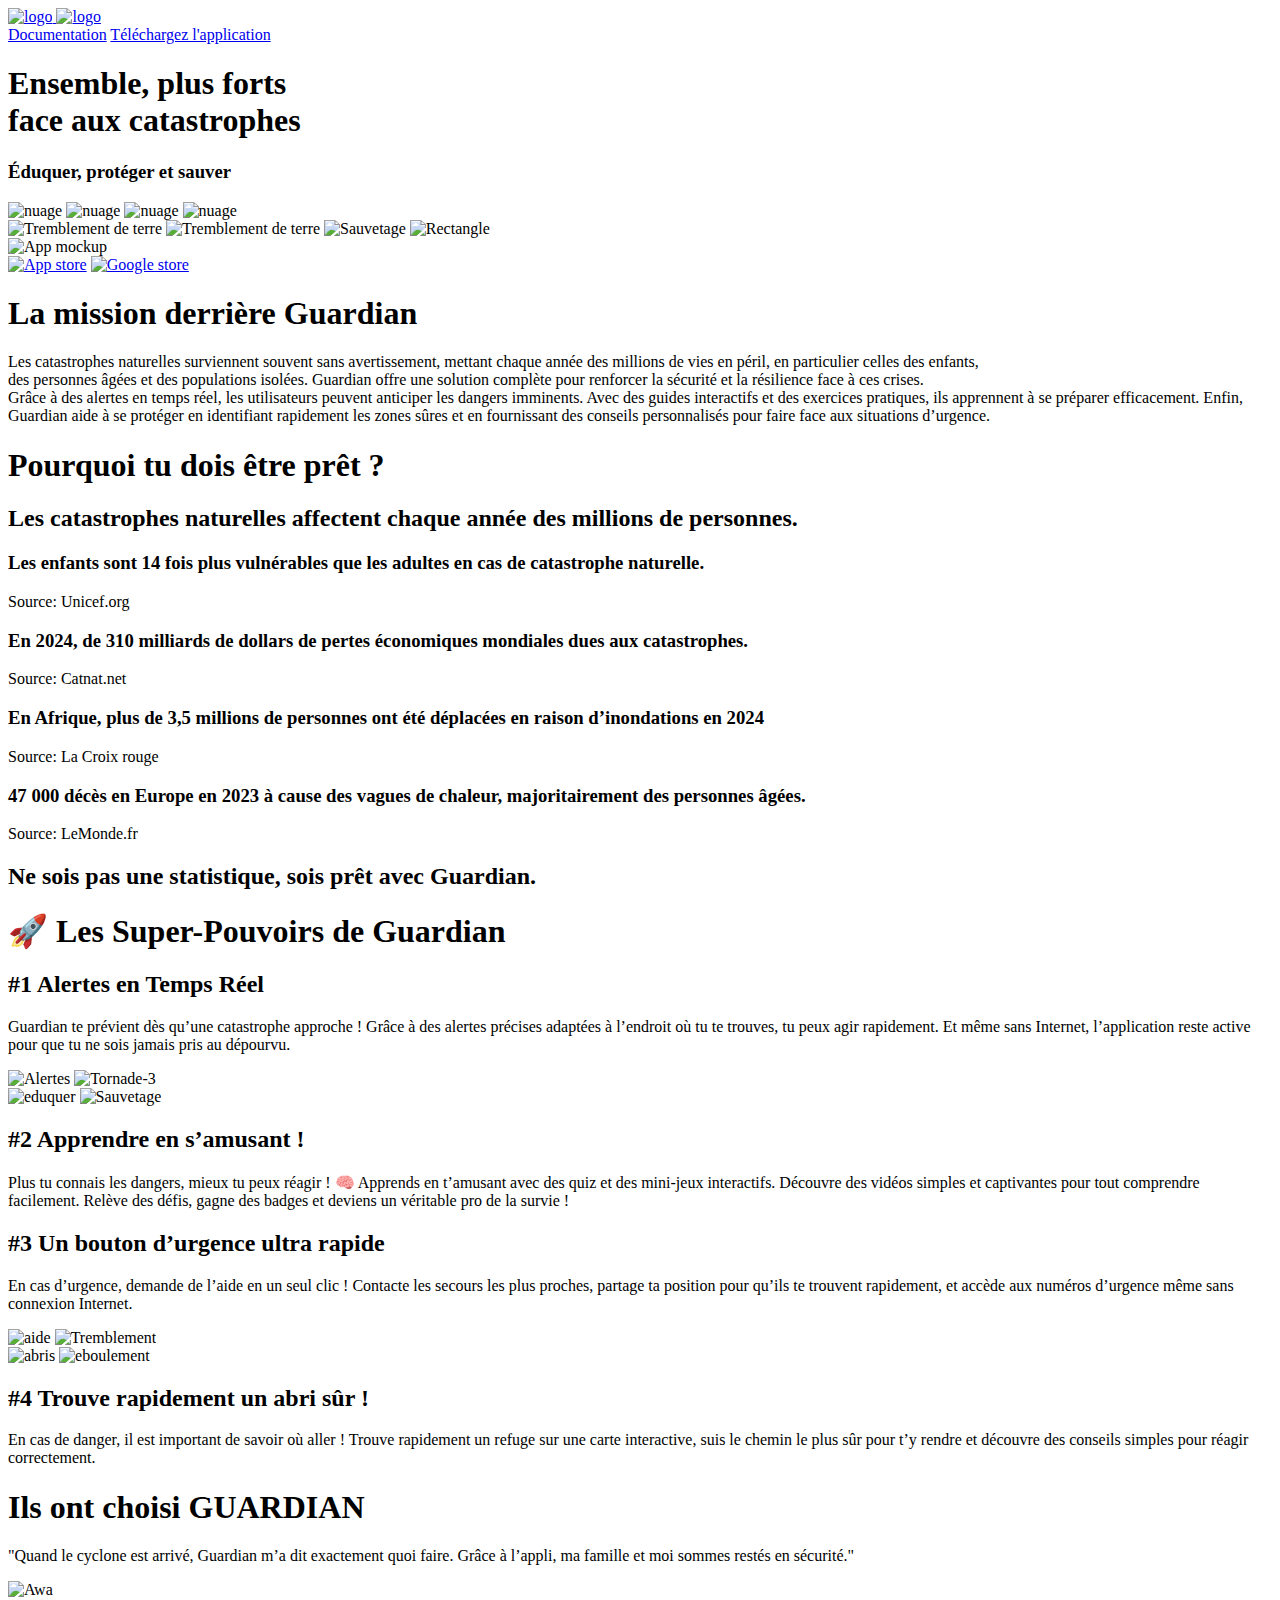
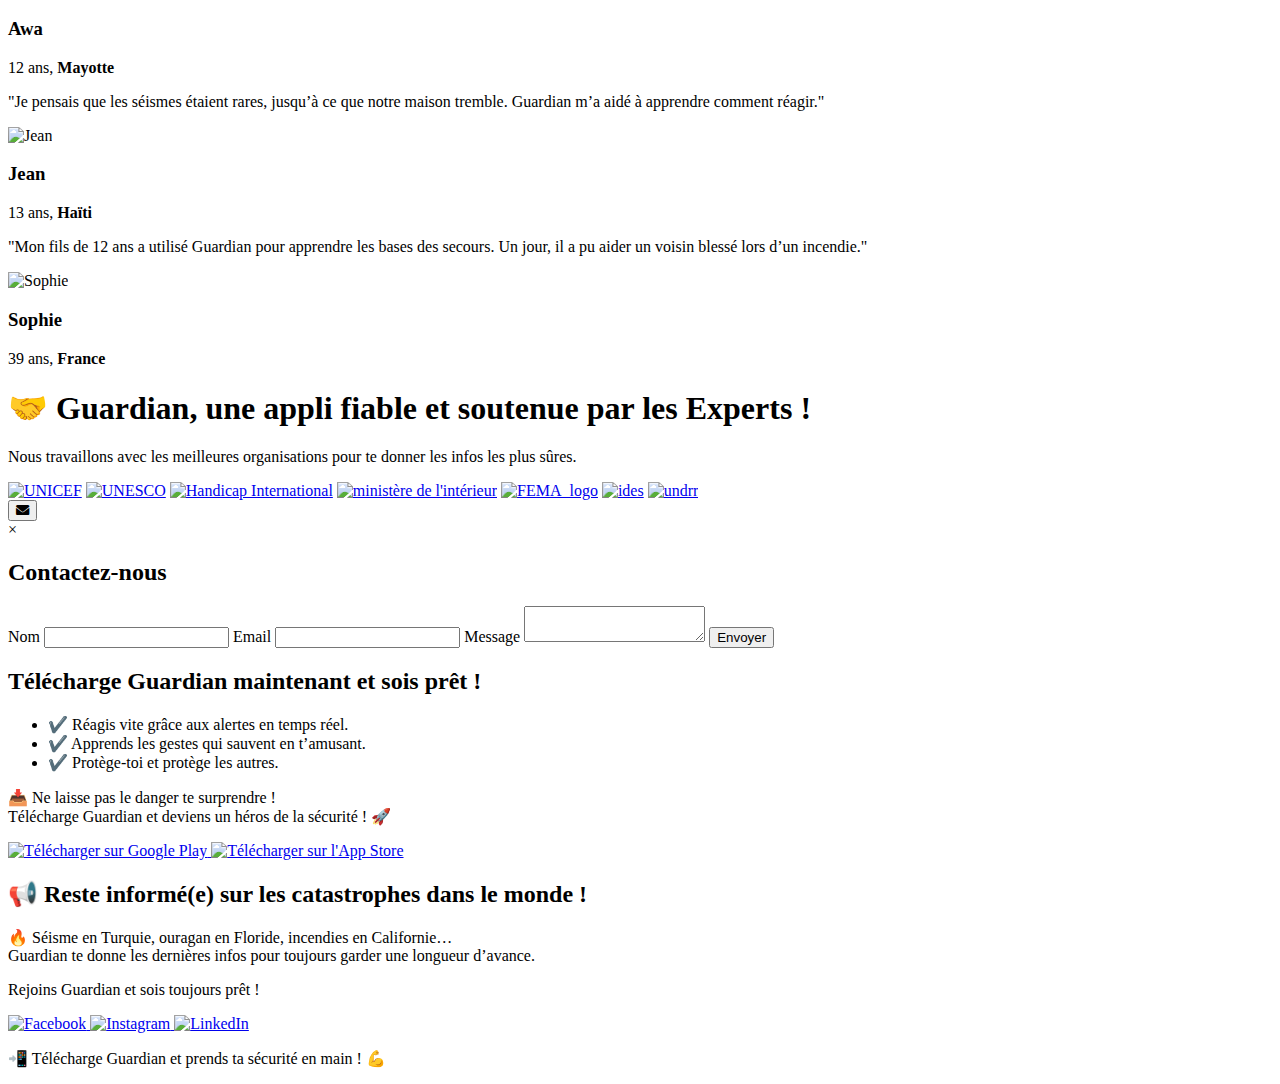
==== index.html @ 6bba2d14 "Update index.html" ====
<!DOCTYPE html>
 <html lang="en">
 <head>
     <meta charset="UTF-8">
     <meta name="viewport" content="width=device-width, initial-scale=1.0">
     <title>Guardian - landing page</title>
     <link rel="stylesheet" href="style.css" type="text/css">
     <link rel="stylesheet" href="doc.css" type="text/css">
     <link rel="stylesheet" href="doc.html">
     <link rel="icon" type="image/x-icon" href="assets/logo/variation logo.svg">
     <link rel="stylesheet" href="https://cdnjs.cloudflare.com/ajax/libs/font-awesome/6.0.0/css/all.min.css">
 </head>
 <body>
 
     <nav>
         <div class="nav__logo">
             <a href="index.html" rel="noreferrer noopener">
                 <img src="assets/Logo/logo_black.svg" alt="logo" class="black">
                 <img src="assets/Logo/logo_white.svg" alt="logo" class="white">
             </a>
         </div>
 
         <div class="nav__button">
                 <a href="doc.html" class="nav__logo-btn-doc">Documentation</a>
 
                 <a href="https://www.figma.com/proto/ti49iUGHHJG5w8Ne996ISm/Guardian-App?page-id=1%3A3&node-id=5726-20557&viewport=2989%2C313%2C0.56&t=n0Fvt1BvRfdVXXzD-1&scaling=scale-down&content-scaling=fixed&starting-point-node-id=5726%3A20557&show-proto-sidebar=1" class="nav__logo-btn" target="_blank" rel="noopener noreferrer">Téléchargez l'application</a>
 
         </div>
     </nav>
 
     <header>
         <div class="slogan">
             <h1>
                 Ensemble, plus forts <br>face aux catastrophes
             </h1>
 
             <h3>
                 Éduquer, protéger et sauver
             </h3>
         </div>
 
         <div id="nuages">
             <img src="assets/nuages/nuage__1.svg" alt="nuage" class="nuage__1">
             <img src="assets/nuages/nuage__2.svg" alt="nuage" class="nuage__2">
             <img src="assets/nuages/nuage__3.svg" alt="nuage" class="nuage__3">
             <img src="assets/nuages/nuage__4.svg" alt="nuage" class="nuage__4">
         </div>
 
         <div class="icons">
             <img src="assets/tremblement_de_terre.svg" alt="Tremblement de terre" class="icon__tremblement">
             <img src="assets/tremblement_de_terre-3.svg" alt="Tremblement de terre" class="icon__tremblement-2">
             <img src="assets/svtage-2.svg" alt="Sauvetage" class="icon__sauvetage-2">
             <img src="assets/Rectangle.svg" alt="Rectangle" class="icon__rectangle">
         </div>
 
         <div class="mockup">
             <img src="assets/mockupsvg.svg" alt="App mockup">
         </div>
 
         <div class="header__buttons">
             <a href="https://www.apple.com/fr/app-store/" target="_blank" rel="noopener noreferrer"><img src="assets/app_store.png" alt="App store"></a>
             <a href="https://play.google.com/store/games?gl=FR&utm_source=emea_Med&utm_medium=hasem&utm_content=Oct2020&utm_campaign=Evergreen&pcampaignid=MKT-EDR-emea-fr-1710138-Med-hasem-py-Evergreen-Oct2020-Text_Search_BKWS%7CONSEM_kwid_43700007201121919&gad_source=1&gclid=CjwKCAiA74G9BhAEEiwA8kNfpW78c5BzZmTjNGSJawACp-_Y3PQDDs2e5CPwB2mk7RF9qMNzuFBo3RoCzDYQAvD_BwE&gclsrc=aw.ds" target="_blank" rel="noopener noreferrer"><img src="assets/google_play.png" alt="Google store"></a>
         </div>
     </header>
 
     <section class="contexte">
         <div class="contexte__texte">
             <h1>
                 La mission derrière Guardian
             </h1>
 
             <p>
                 Les catastrophes naturelles surviennent souvent sans avertissement, mettant chaque année des millions de vies en péril, en particulier celles des enfants, <br> des personnes âgées et des populations isolées. Guardian offre une solution complète pour renforcer la sécurité et la résilience face à ces crises. <br> Grâce à des alertes en temps réel, les utilisateurs peuvent anticiper les dangers imminents. Avec des guides interactifs et des exercices pratiques, ils apprennent à se préparer efficacement. Enfin, Guardian aide à se protéger en identifiant rapidement les zones sûres et en fournissant des conseils personnalisés pour faire face aux situations d’urgence.
             </p>
         </div>
     </section>
 
     <section id="chiffres">
       <h1>
           Pourquoi tu dois être prêt ?
       </h1>
 
       <h2>
           Les catastrophes naturelles affectent chaque année des <strong>millions de personnes</strong>.  
       </h2>
 
 
       <div class="chiffre rotate">
           <h3>
               <b>Les enfants sont 14 fois plus vulnérables</b> que les adultes en cas de catastrophe naturelle.
           </h3>
 
           <p class="rotate">
               Source: Unicef.org
           </p>
       </div>
 
       <div class="chiffre">
           <h3>
               En 2024, <b>de 310 milliards de dollars</b> de pertes économiques mondiales dues aux catastrophes.
           </h3>
 
           <p>
               Source: Catnat.net
           </p>
       </div>
 
       <div class="chiffre">
           <h3>
               En Afrique, <b>plus de 3,5 millions de personnes</b> ont été déplacées en raison d’inondations en 2024
           </h3>
 
           <p>
               Source: La Croix rouge
           </p>
       </div>
 
       <div class="chiffre rotate">
           <h3>
               <b>47 000 décès en Europe en 2023</b> à cause des vagues de chaleur, majoritairement des personnes âgées.
           </h3>
 
           <p class="rotate">
               Source: LeMonde.fr
           </p>
       </div>
 
       <h2 class="chiffres__slogan">
           Ne sois pas une statistique, sois prêt avec Guardian.
       </h2>
     </section>
 
     <section class="fonctionnalites">
         <h1>
             🚀 Les Super-Pouvoirs de Guardian
         </h1>
 
         <div class="fonctionnalites__container">
             <div class="fonctionnalite">
                 <div class="fonctionnalite__texte">
                     <h2>#1 Alertes en Temps Réel</h2>
                     <p>
                         Guardian te prévient dès qu’une catastrophe approche ! Grâce à des alertes précises adaptées à l’endroit où tu te trouves, tu peux agir rapidement. Et même sans Internet, l’application reste active pour que tu ne sois jamais pris au dépourvu.
                     </p>
                 </div>
 
                 <img src="assets//fonctionnalites/Alertes.svg" alt="Alertes" class="fonctionnalite__img">
                 <img src="assets/Tornade-3.svg" alt="Tornade-3" class="fonctionnalite__bg">
             </div>
 
             <div class="fonctionnalite reverse">
                 <img src="assets/fonctionnalites/eduquer.svg" alt="eduquer" class="fonctionnalite__img-reverse">
                 <img src="assets/Sauvetage.svg" alt="Sauvetage" class="fonctionnalite__bg-reverse">
                 <div class="fonctionnalite__texte">
                     <h2>#2 Apprendre en s’amusant !</h2>
                     <p>
                         Plus tu connais les dangers, mieux tu peux réagir ! 🧠 Apprends en t’amusant avec des quiz et des mini-jeux interactifs. Découvre des vidéos simples et captivantes pour tout comprendre facilement. Relève des défis, gagne des badges et deviens un véritable pro de la survie !
                     </p>
                 </div>
             </div>
 
             <div class="fonctionnalite">
                 <div class="fonctionnalite__texte">
                     <h2>#3 Un bouton d’urgence ultra rapide</h2>
                     <p>
                         En cas d’urgence, demande de l’aide en un seul clic ! Contacte les secours les plus proches, partage ta position pour qu’ils te trouvent rapidement, et accède aux numéros d’urgence même sans connexion Internet.
                     </p>
                 </div>
 
                 <img src="assets/fonctionnalites/help.svg" alt="aide" class="fonctionnalite__img">
                 <img src="assets/Tremblement_de_terre-2.svg" alt="Tremblement" class="fonctionnalite__bg">
             </div>
 
             <div class="fonctionnalite reverse">
                 <img src="assets/fonctionnalites/abris.svg" alt="abris" class="fonctionnalite__img-reverse">
                 <img src="assets/Eboulement-1.svg" alt="eboulement" class="fonctionnalite__bg">
 
                 <div class="fonctionnalite__texte">
                     <h2>#4 Trouve rapidement un abri sûr !</h2>
                     <p>
                         En cas de danger, il est important de savoir où aller ! Trouve rapidement un refuge sur une carte interactive, suis le chemin le plus sûr pour t’y rendre et découvre des conseils simples pour réagir correctement.
                     </p>
                 </div>
             </div>
         </div>
     </section>
 
     <section class="temoignages">
           <h1>Ils ont choisi GUARDIAN</h1>
           <swiper-container class="mySwiper" pagination="true" navigation="true" space-between="30"
             centered-slides="true" autoplay-delay="4500" autoplay-disable-on-interaction="false">
 
                 <swiper-slide>
                 <div class="temoignages__slide-content">
                     <p class="temoignages__text">
                     "Quand le cyclone est arrivé, Guardian m’a dit exactement quoi faire. Grâce à l’appli, ma famille et moi sommes restés en sécurité."
                     </p>
                     <div class="temoignages__info">
                     <img src="assets/Awa.jpeg" alt="Awa">
                     <h3>Awa</h3>
                     <p>12 ans, <strong>Mayotte</strong></p>
                     </div>
                 </div>
                 </swiper-slide>
 
                 <swiper-slide>
                 <div class="temoignages__slide-content">
                     <p class="temoignages__text">
                     "Je pensais que les séismes étaient rares, jusqu’à ce que notre maison tremble. Guardian m’a aidé à apprendre comment réagir."
                     </p>
                     <div class="temoignages__info">
                     <img src="assets/jean.jpeg" alt="Jean">
                     <h3>Jean</h3>
                     <p>13 ans, <strong>Haïti</strong></p>
                     </div>
                 </div>
                 </swiper-slide>
 
                 <swiper-slide>
                 <div class="temoignages__slide-content">
                     <p class="temoignages__text">
                     "Mon fils de 12 ans a utilisé Guardian pour apprendre les bases des secours. Un jour, il a pu aider un voisin blessé lors d’un incendie."
                     </p>
                     <div class="temoignages__info">
                     <img src="assets/sophie.jpeg" alt="Sophie">
                     <h3>Sophie</h3>
                     <p>39 ans, <strong>France</strong></p>
                     </div>
                 </div>
                 </swiper-slide>
             </swiper-container>
     </section>
 
         <section class="entreprises">
           <div class="entreprises__content">
             <h1 class="entreprises__title">
               🤝 Guardian, une appli fiable et soutenue par les Experts !
             </h1>
             <p class="entreprises__description">
               Nous travaillons avec les meilleures organisations pour te donner les infos les plus sûres.
             </p>
             <div class="entreprises__logos">
                <a href="https://www.unicef.fr/" target="_blank"><img src="https://upload.wikimedia.org/wikipedia/commons/thumb/5/57/UNICEF_Logo.png/1200px-UNICEF_Logo.png" alt="UNICEF"></a>
                <a href="https://www.unesco.org/fr" target="_blank"><img src="https://upload.wikimedia.org/wikipedia/commons/thumb/2/2e/Logo_UNESCO_2021.svg/2560px-Logo_UNESCO_2021.svg.png" alt="UNESCO"></a>
                <a href="https://www.handicap-international.fr/fr/index" target="_blank"><img src="https://www.handicap-international.fr/sn_uploads/fr/news/l_handicap_descript_fr_horiz_blue_rgb_1.png" alt="Handicap International"></a>
                <a href="https://www.interieur.gouv.fr/" target="_blank"><img src="https://encrypted-tbn0.gstatic.com/images?q=tbn:ANd9GcTlrXnYSnkXrygchdtJGpU5N1vZeGeZAHbOwA&s" alt="ministère de l'intérieur"></a>
                <a href="https://www.fema.gov/fr" target="_blank"><img src="https://upload.wikimedia.org/wikipedia/commons/6/67/FEMA_logo.svg" alt="FEMA_logo"></a>
                <a href="https://ides.org/" target="_blank"><img src="https://www.ecfa.org/Images/MemberLogos/45796.png?x=202501301947448625684" alt="ides"></a>
                <a href="https://www.undrr.org/" target="_blank"><img src="https://www.unwater.org/sites/default/files/styles/social_large/public/app/uploads/2019/07/220x120_membersUNDRR.png?h=06804c54&itok=6VY2EAVp" alt="undrr"></a>
             </div>
           </div>
         </section>
 
         <section class="contact">
             <button class="contact__button">
                 <span><i class="fa-solid fa-envelope"></i></span>
             </button>
 
           <div class="contact__modal">
             <div class="contact__modal-content">
               <span class="contact__close">&times;</span>
               <h2>Contactez-nous</h2>
               <form class="contact__form">
                 <label for="name">Nom</label>
                 <input type="text" id="name" name="name" required>
 
                 <label for="email">Email</label>
                 <input type="email" id="email" name="email" required>
 
                 <label for="message">Message</label>
                 <textarea id="message" name="message" required></textarea>
 
                 <button type="submit">Envoyer</button>
               </form>
             </div>
           </div>
         </section>
 
       </body>
 
       <footer>
         <div class="footer__content">
             <div class="footer__left">
                 <h2>Télécharge Guardian maintenant et sois prêt !</h2>
                 <ul class="footer__features">
                     <li>✔️ Réagis vite grâce aux alertes en temps réel.</li>
                     <li>✔️ Apprends les gestes qui sauvent en t’amusant.</li>
                     <li>✔️ Protège-toi et protège les autres.</li>
                 </ul>
                 <p class="footer__cta">📥 Ne laisse pas le danger te surprendre !<br>Télécharge Guardian et deviens un héros de la sécurité ! 🚀</p>
                 <div class="footer__buttons">
                     <a href="https://play.google.com/store/games?device=windows&gl=FR&utm_source=emea_Med&utm_medium=hasem&utm_content=Oct2020&utm_campaign=Evergreen&pcampaignid=MKT-EDR-emea-fr-1710138-Med-hasem-py-Evergreen-Oct2020-Text_Search_BKWS%7CONSEM_kwid_43700007201121919&gad_source=1&gclid=CjwKCAiAtYy9BhBcEiwANWQQL1_MKYbyZr6t0GsM7soSSsxWJqN09P6P9ds8qV0s8OCv2WkVblxtGxoCpTEQAvD_BwE&gclsrc=aw.ds" class="footer__button">
                         <img src="assets/google_play.png" alt="Télécharger sur Google Play">
                     </a>
                     <a href="https://www.apple.com/fr/app-store/" class="footer__button">
                         <img src="assets/app_store.png" alt="Télécharger sur l'App Store">
                     </a>
                 </div>
             </div>
 
             <div class="footer__right">
                 <h2>📢 Reste informé(e) sur les catastrophes dans le monde !</h2>
                 <p class="footer__news">🔥 Séisme en Turquie, ouragan en Floride, incendies en Californie…<br>Guardian te donne les dernières infos pour toujours garder une longueur d’avance.</p>
                 <p class="footer__cta">Rejoins Guardian et sois toujours prêt !</p>
                 <div class="footer__socials">
                     <a href="https://www.facebook.com/?locale=fr_FR" class="footer__social">
                         <img src="assets/socials_logo/facebook-logo.svg" alt="Facebook">
                     </a>
                     <a href="https://www.instagram.com/" class="footer__social">
                         <img src="assets/socials_logo/instagram-logo.png" alt="Instagram">
                     </a>
                     <a href="https://www.linkedin.com/home" class="footer__social">
                         <img src="assets/socials_logo/linkedIn-logo.png" alt="LinkedIn">
                     </a>
                 </div>
                 <p class="footer__cta">📲 Télécharge Guardian et prends ta sécurité en main ! 💪</p>
             </div>
         </div>
     </footer>
 
     <script src="https://cdn.jsdelivr.net/npm/swiper@11/swiper-element-bundle.min.js"></script>
     <script src="script.js"></script>
 </body>
 <!DOCTYPE html>
<html lang="en">
<head>
    <meta charset="UTF-8">
    <meta name="viewport" content="width=device-width, initial-scale=1.0">
    <title>Guardian - documentation</title>
    <link rel="stylesheet" href="style.css">
    <link rel="stylesheet" href="doc.css">
    <link rel="stylesheet" href="doc.html">
    <link rel="icon" type="image/x-icon" href="assets/logo/variation_logo.svg">
    <link rel="stylesheet" href="https://use.fontawesome.com/releases/v6.1.1/css/all.css">
</head>
<body>
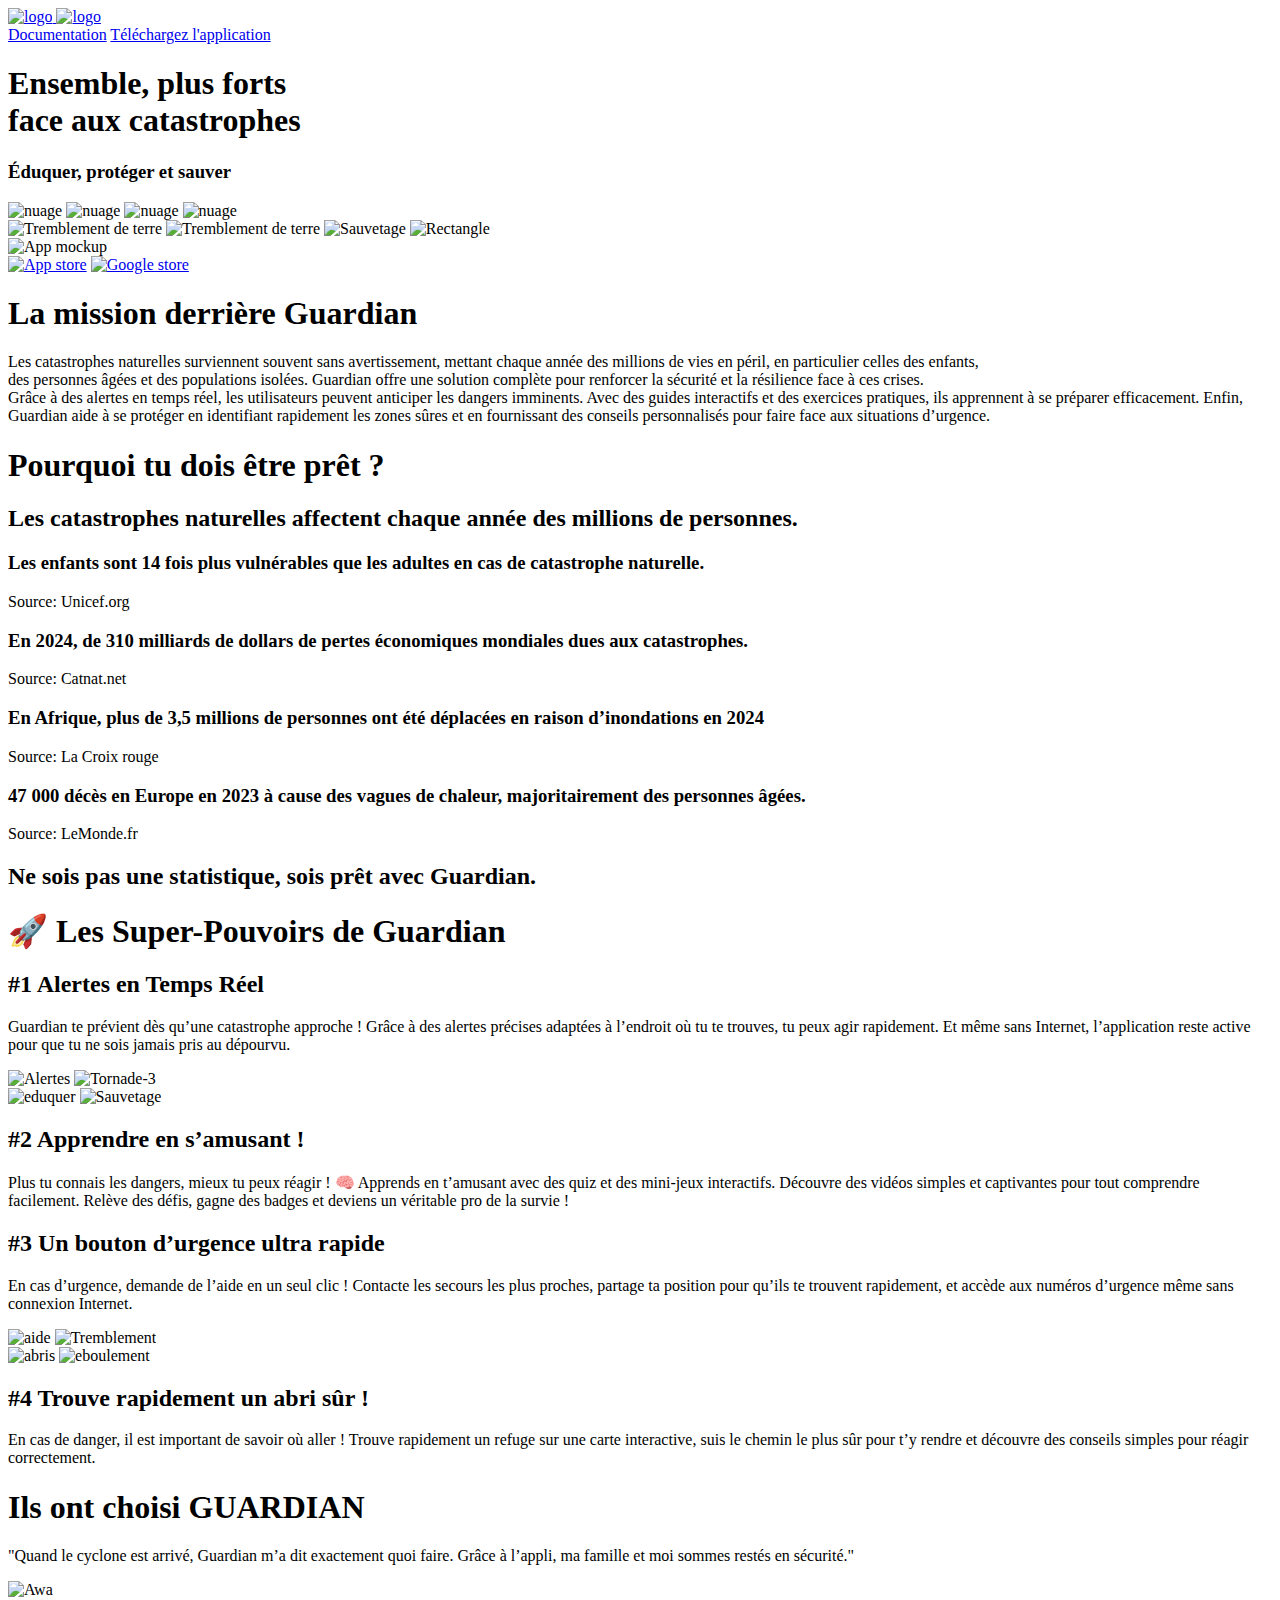
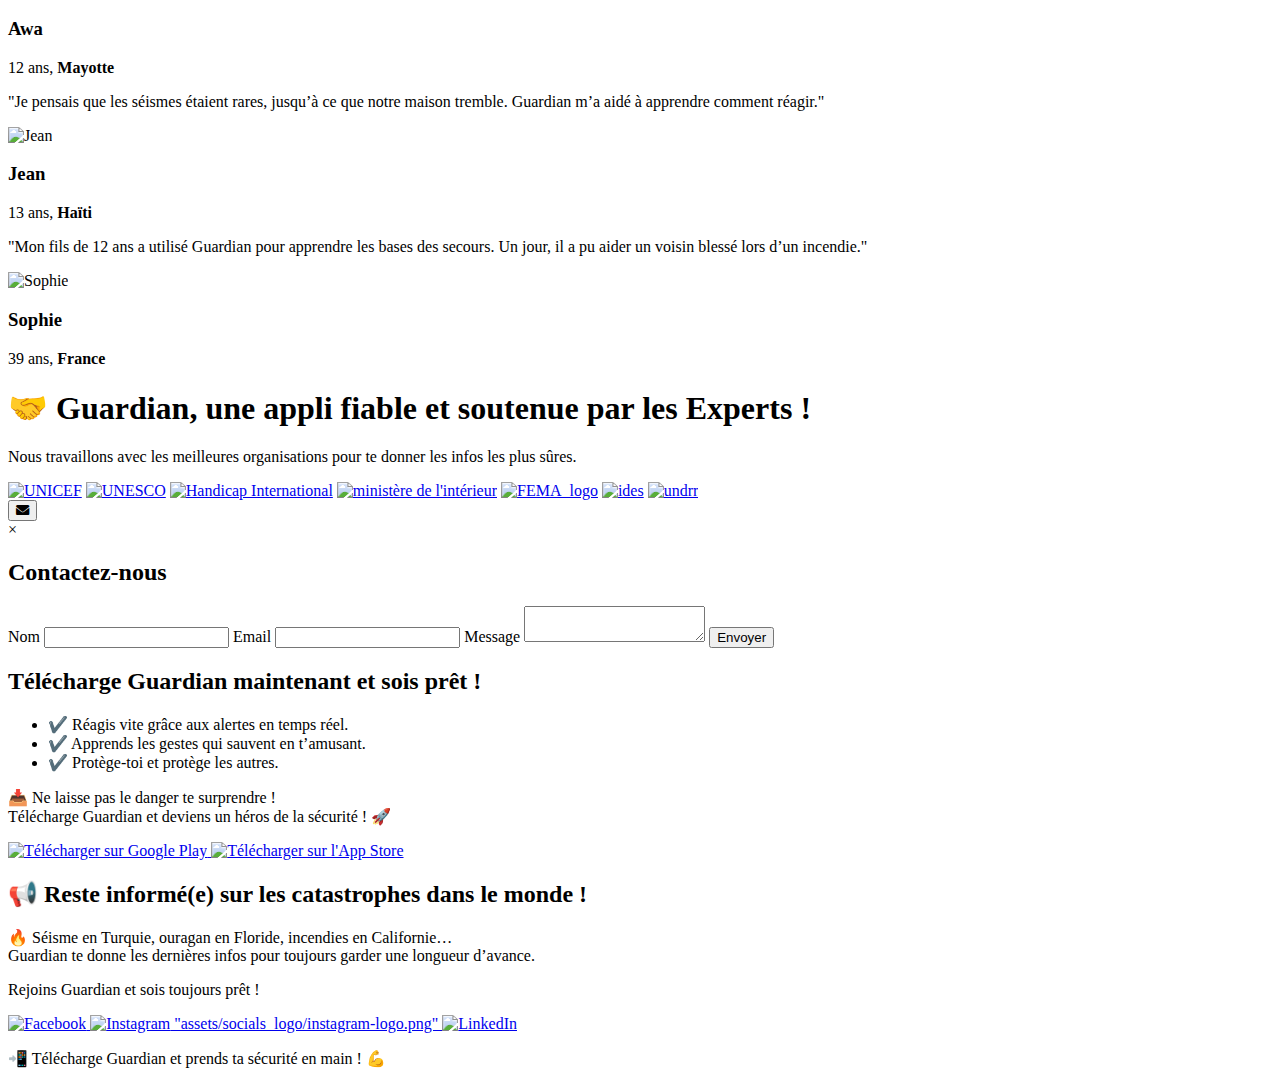
==== commit 3c514731: "Update index.html" ====
--- a/index.html
+++ b/index.html
@@ -7,7 +7,7 @@
      <link rel="stylesheet" href="style.css" type="text/css">
      <link rel="stylesheet" href="doc.css" type="text/css">
      <link rel="stylesheet" href="doc.html">
-     <link rel="icon" type="image/x-icon" href="assets/logo/variation logo.svg">
+     <link rel="shortcut icon"type="x-icon" href="assets/logo/variation_logo.svg">
      <link rel="stylesheet" href="https://cdnjs.cloudflare.com/ajax/libs/font-awesome/6.0.0/css/all.min.css">
  </head>
  <body>
@@ -15,8 +15,8 @@
      <nav>
          <div class="nav__logo">
              <a href="index.html" rel="noreferrer noopener">
-                 <img src="assets/Logo/logo_black.svg" alt="logo" class="black">
-                 <img src="assets/Logo/logo_white.svg" alt="logo" class="white">
+                 <img src="assets/logo/logo_black.svg" alt="logo" class="black">
+                 <img src="assets/logo/logo_white.svg" alt="logo" class="white">
              </a>
          </div>
  
@@ -308,6 +308,7 @@
                      </a>
                      <a href="https://www.instagram.com/" class="footer__social">
                          <img src="assets/socials_logo/instagram-logo.png" alt="Instagram">
+                      "assets/socials_logo/instagram-logo.png"
                      </a>
                      <a href="https://www.linkedin.com/home" class="footer__social">
                          <img src="assets/socials_logo/linkedIn-logo.png" alt="LinkedIn">
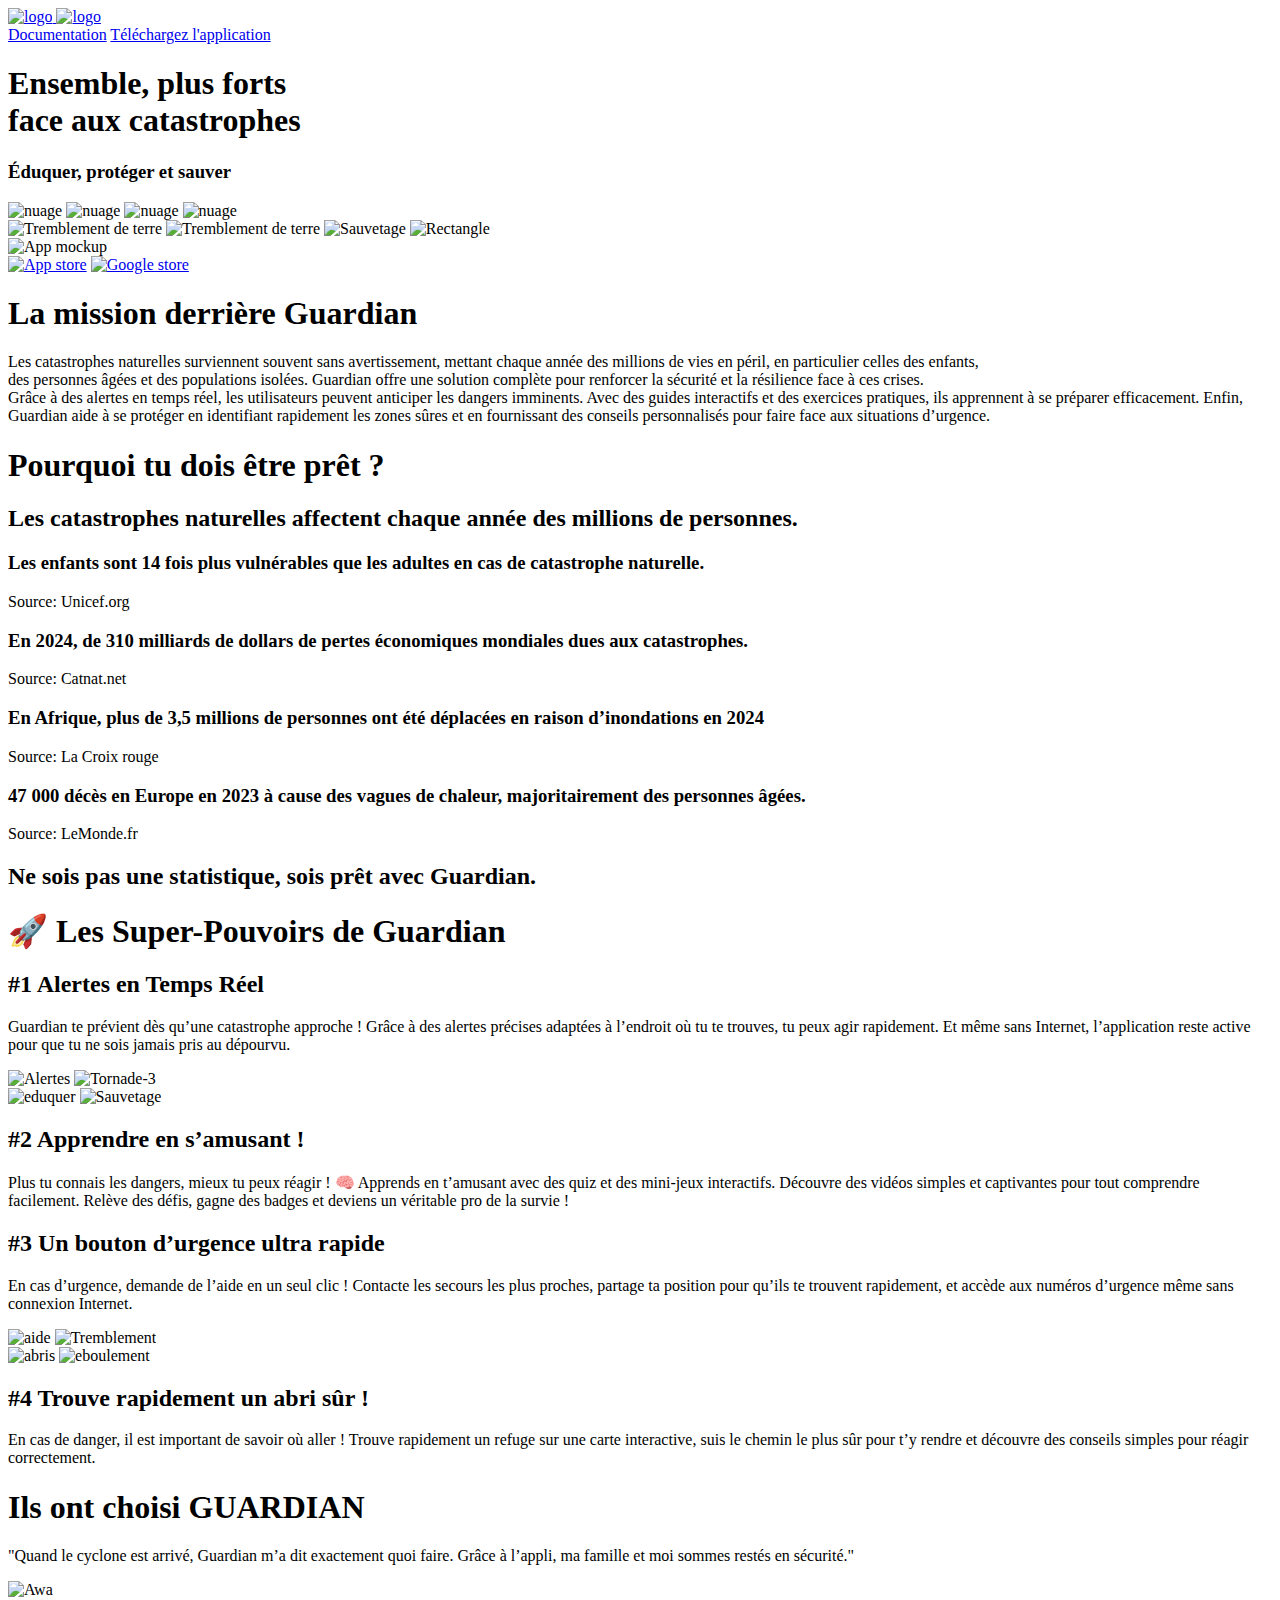
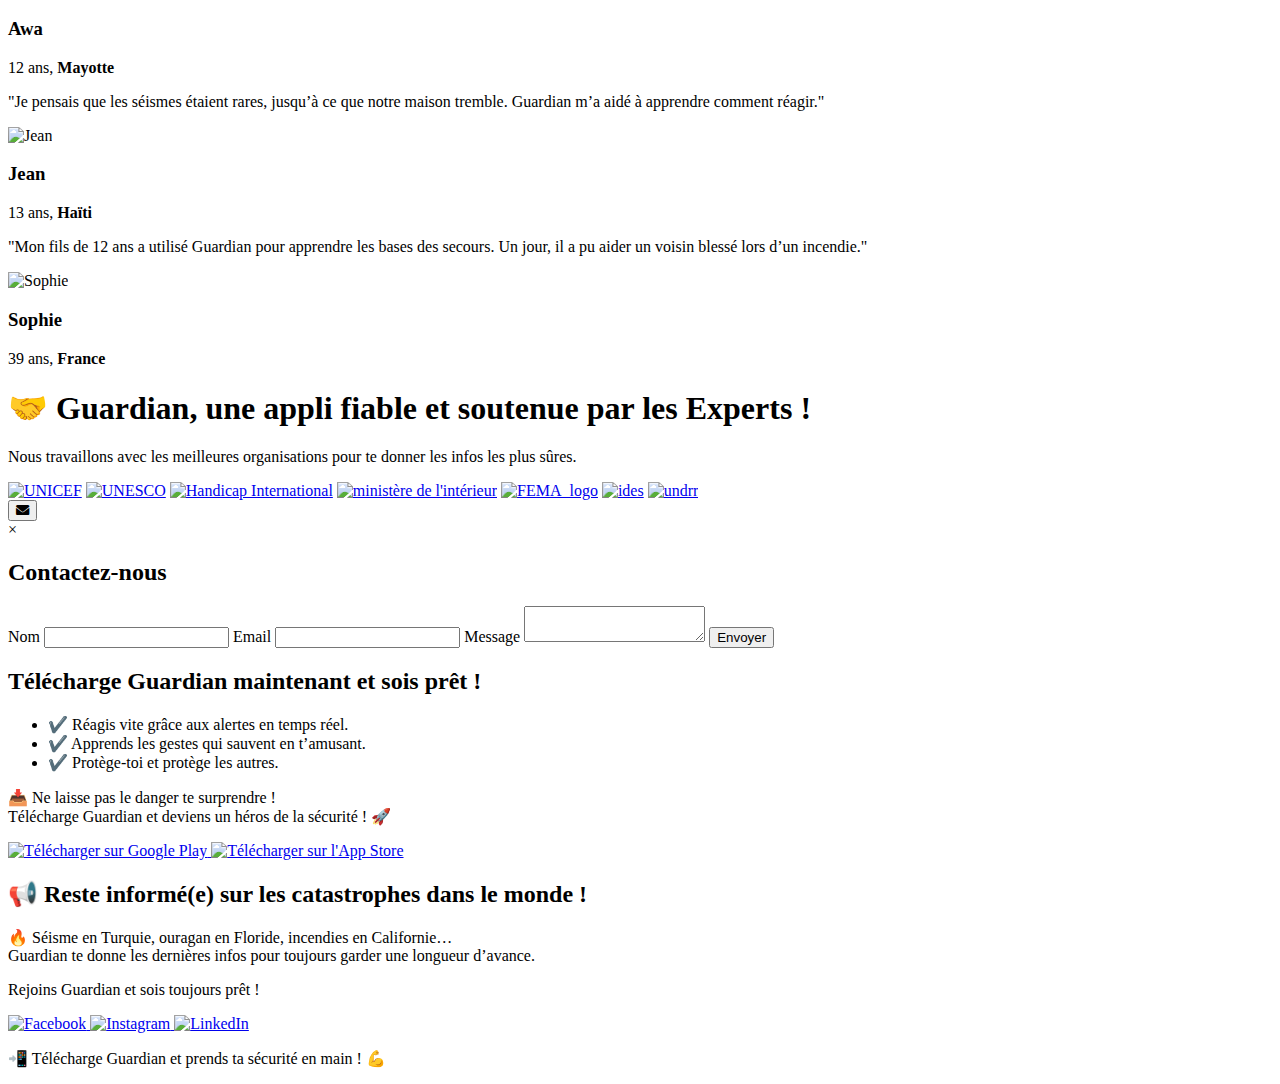
==== commit 022c5894: "index.html" ====
--- a/index.html
+++ b/index.html
@@ -308,7 +308,6 @@
                      </a>
                      <a href="https://www.instagram.com/" class="footer__social">
                          <img src="assets/socials_logo/instagram-logo.png" alt="Instagram">
-                      "assets/socials_logo/instagram-logo.png"
                      </a>
                      <a href="https://www.linkedin.com/home" class="footer__social">
                          <img src="assets/socials_logo/linkedIn-logo.png" alt="LinkedIn">
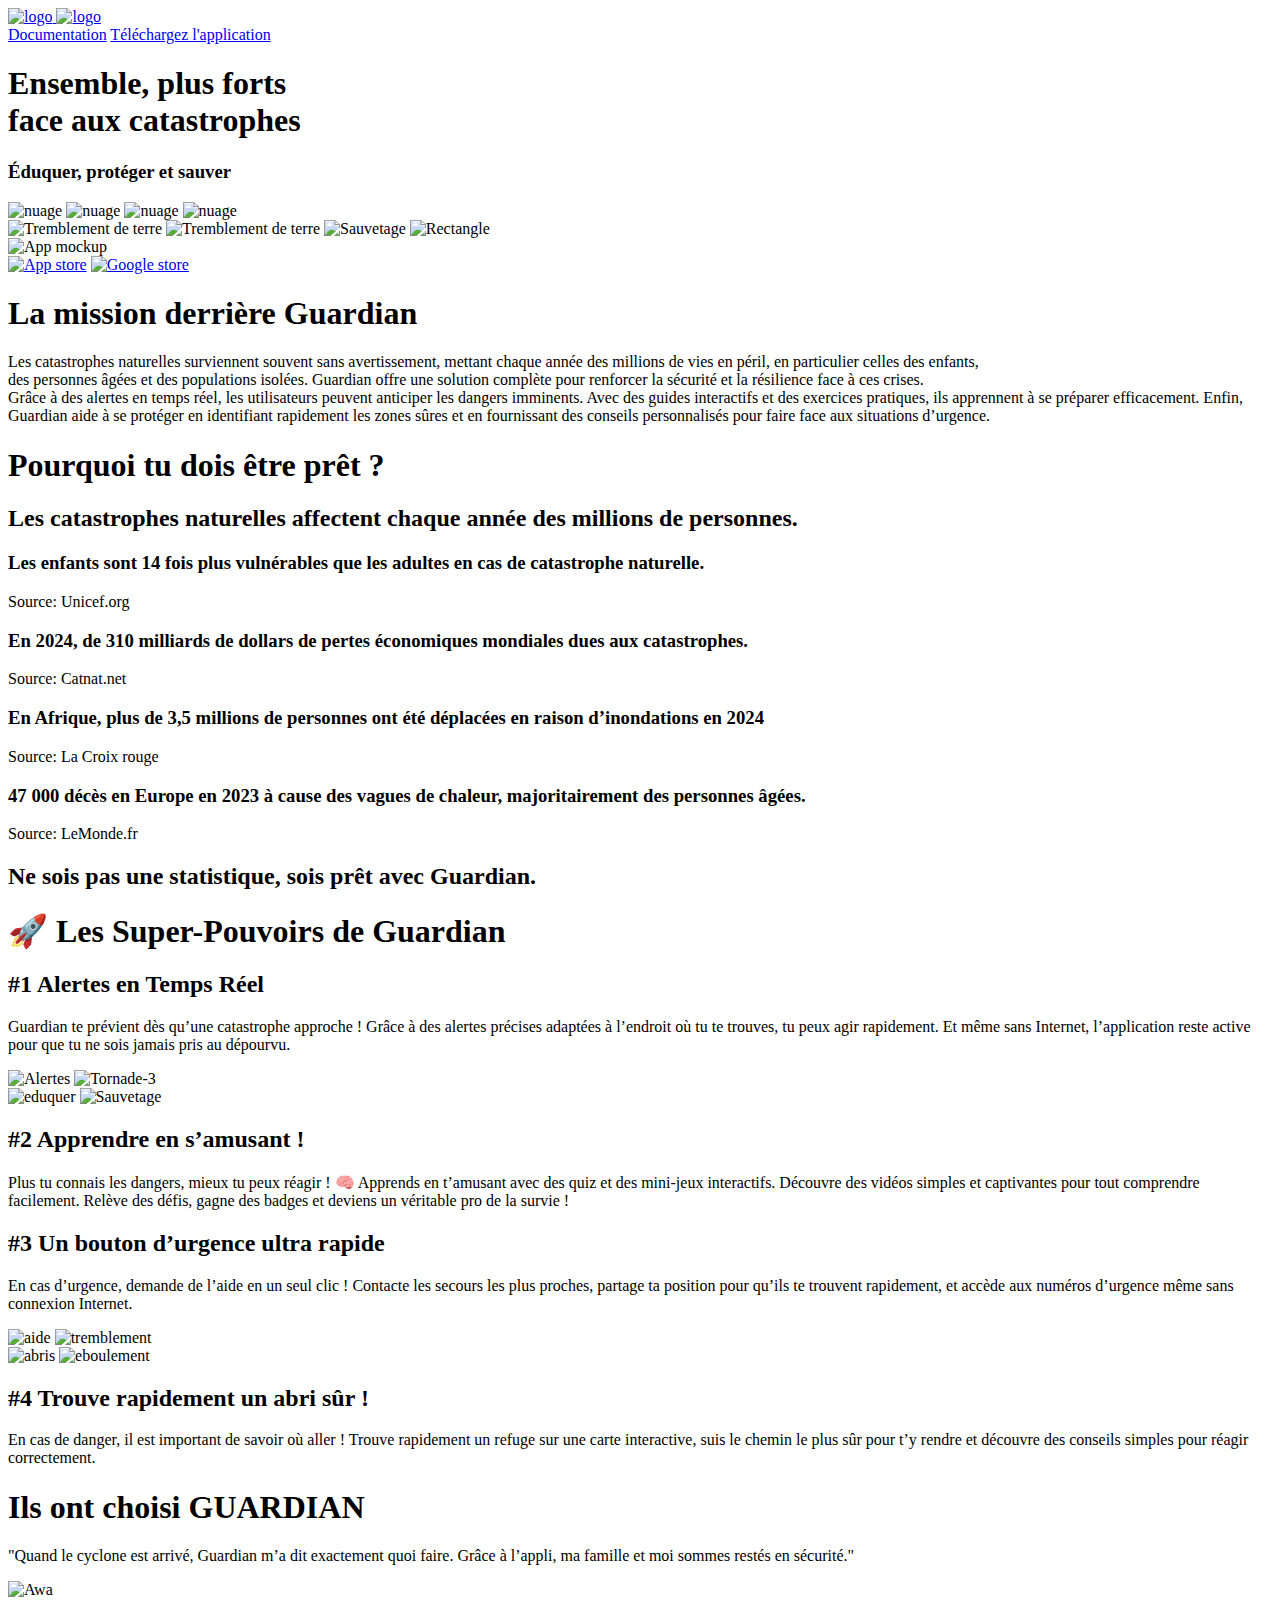
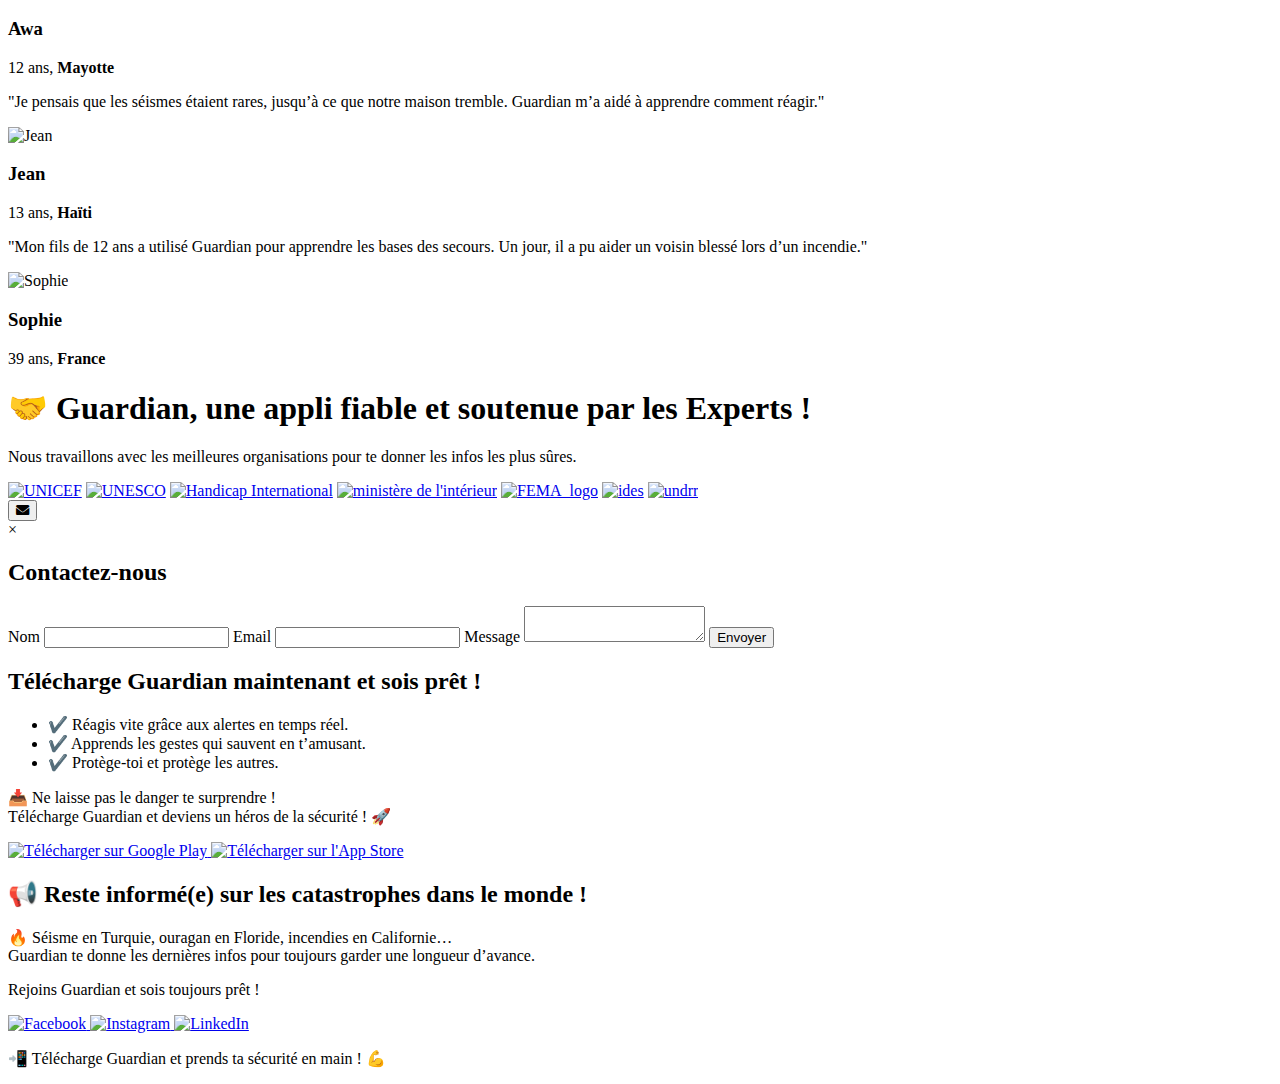
==== commit f517cf87: "index.html" ====
--- a/index.html
+++ b/index.html
@@ -168,7 +168,7 @@
                  </div>
  
                  <img src="assets/fonctionnalites/help.svg" alt="aide" class="fonctionnalite__img">
-                 <img src="assets/Tremblement_de_terre-2.svg" alt="Tremblement" class="fonctionnalite__bg">
+                 <img src="assets/tremblement_de_terre-2.svg" alt="tremblement" class="fonctionnalite__bg">
              </div>
  
              <div class="fonctionnalite reverse">
